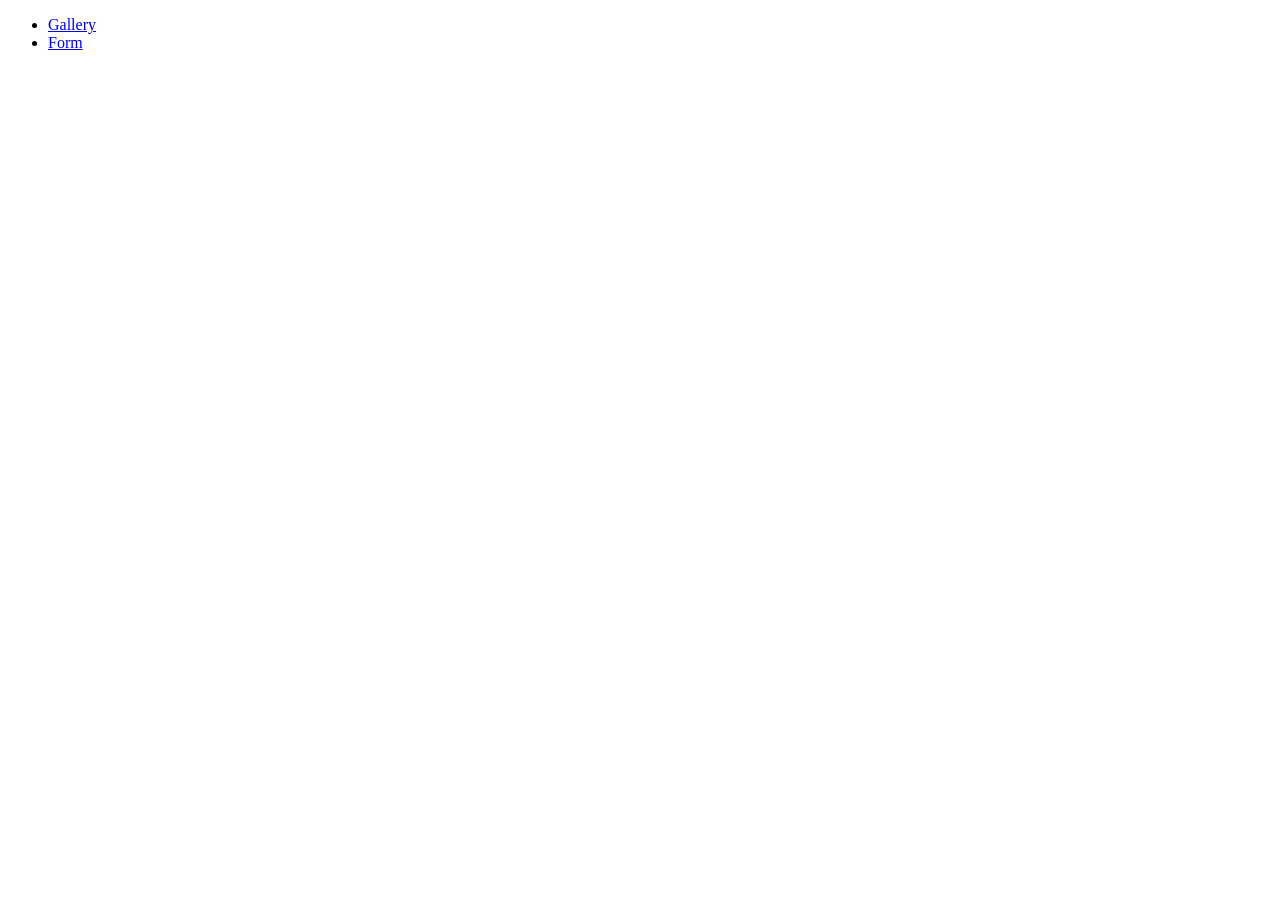
==== index.html @ 6f508177 "Deploying to gh-pages from @ yelyzaveta-heorhiieva/goit-js-hw-11@4a6a8baf9fb7e8760143745aa52bd514d70" ====
<!DOCTYPE html>
<html lang="en">
  <head>
    <meta charset="UTF-8" />
    <link rel="icon" type="image/svg+xml" href="/goit-js-hw-09/favicon.svg" />
    <meta name="viewport" content="width=device-width, initial-scale=1.0" />
    <title>Homework-9</title>
    <link rel="stylesheet" crossorigin href="/goit-js-hw-09/assets/styles-BdWUiUm0.css">
  </head>
  <body>
    <ul>
      <li><a class="page-link" href="./1-gallery.html">Gallery</a></li>
      <li><a class="page-link" href="./2-form.html">Form</a></li>
    </ul>
  </body>
</html>
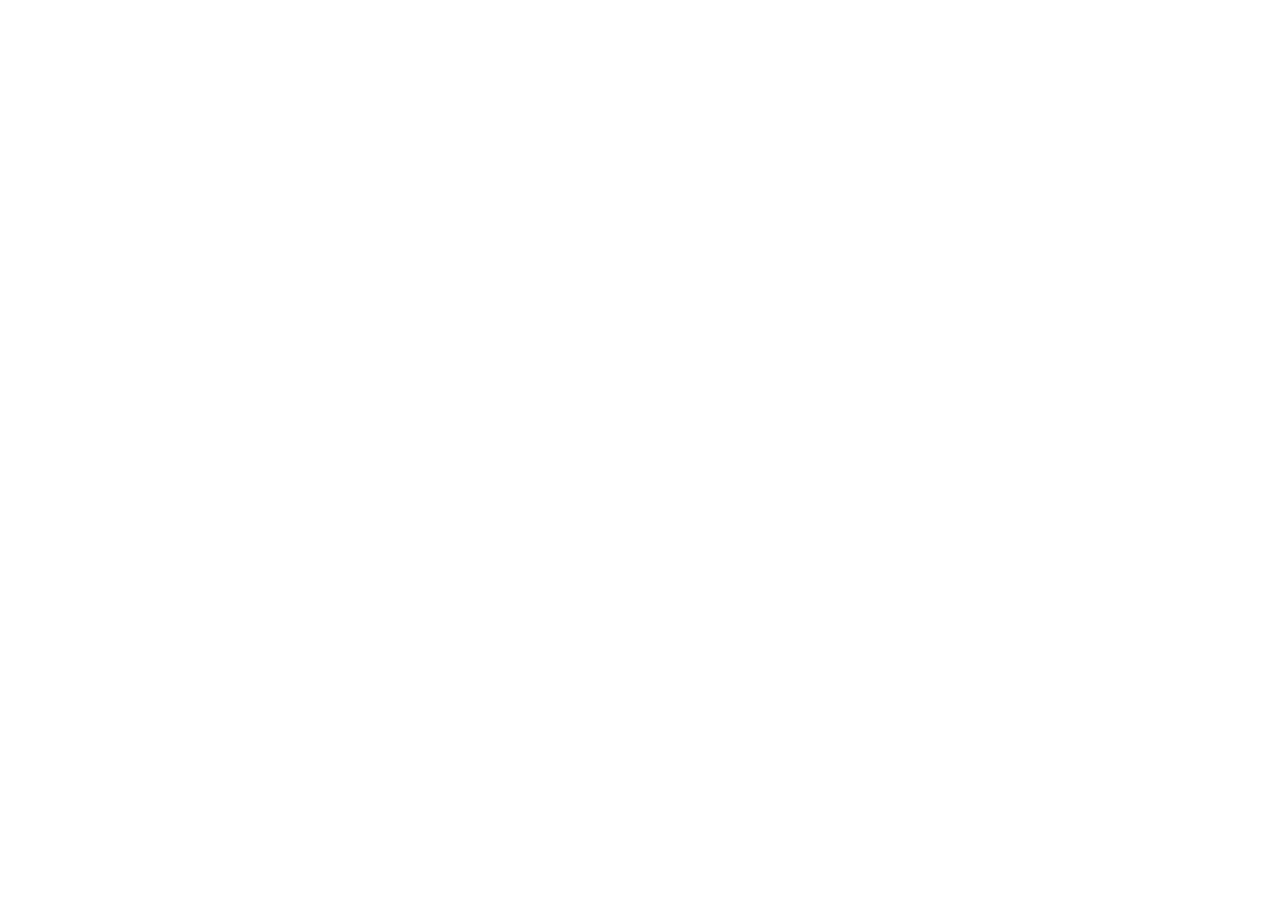
==== commit 4fbba75a: "Deploying to gh-pages from @ yelyzaveta-heorhiieva/goit-js-hw-11@516d45b80246170b50d48faf2e7ae6809e6" ====
--- a/index.html
+++ b/index.html
@@ -2,15 +2,10 @@
 <html lang="en">
   <head>
     <meta charset="UTF-8" />
-    <link rel="icon" type="image/svg+xml" href="/goit-js-hw-09/favicon.svg" />
+    <link rel="icon" type="image/svg+xml" href="/goit-js-hw-11/favicon.svg" />
     <meta name="viewport" content="width=device-width, initial-scale=1.0" />
     <title>Homework-9</title>
-    <link rel="stylesheet" crossorigin href="/goit-js-hw-09/assets/styles-BdWUiUm0.css">
+    <link rel="stylesheet" crossorigin href="/goit-js-hw-11/assets/index-CLxP5THg.css">
   </head>
-  <body>
-    <ul>
-      <li><a class="page-link" href="./1-gallery.html">Gallery</a></li>
-      <li><a class="page-link" href="./2-form.html">Form</a></li>
-    </ul>
-  </body>
+  <body></body>
 </html>
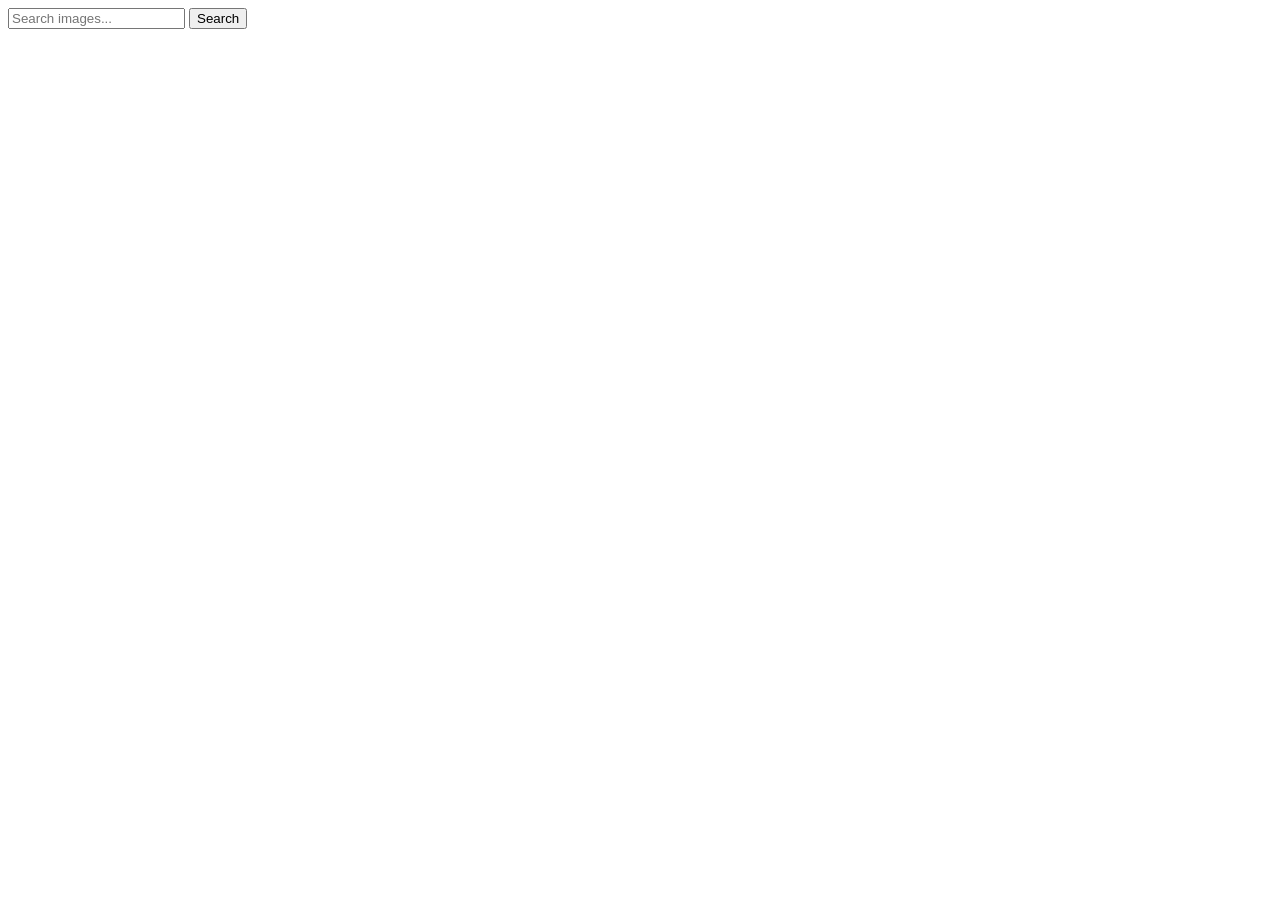
==== commit a98c6a1f: "Deploying to gh-pages from @ yelyzaveta-heorhiieva/goit-js-hw-11@1e471ea00b16ba3f200a4088baf507813bc" ====
--- a/index.html
+++ b/index.html
@@ -4,8 +4,22 @@
     <meta charset="UTF-8" />
     <link rel="icon" type="image/svg+xml" href="/goit-js-hw-11/favicon.svg" />
     <meta name="viewport" content="width=device-width, initial-scale=1.0" />
-    <title>Homework-9</title>
-    <link rel="stylesheet" crossorigin href="/goit-js-hw-11/assets/index-CLxP5THg.css">
+    <title>Homework-11</title>
+    <script type="module" crossorigin src="/goit-js-hw-11/index.js"></script>
+    <link rel="modulepreload" crossorigin href="/goit-js-hw-11/assets/vendor-BrddEoy-.js">
+    <link rel="stylesheet" crossorigin href="/goit-js-hw-11/assets/vendor-CWKLx11g.css">
+    <link rel="stylesheet" crossorigin href="/goit-js-hw-11/assets/index-DYsz51Eo.css">
   </head>
-  <body></body>
+  <body>
+    <form class="search-form">
+      <input
+        type="text"
+        name="searchQuery"
+        autocomplete="off"
+        placeholder="Search images..."
+      />
+      <button type="submit">Search</button>
+    </form>
+    <ul class="gallery"></ul>
+  </body>
 </html>
